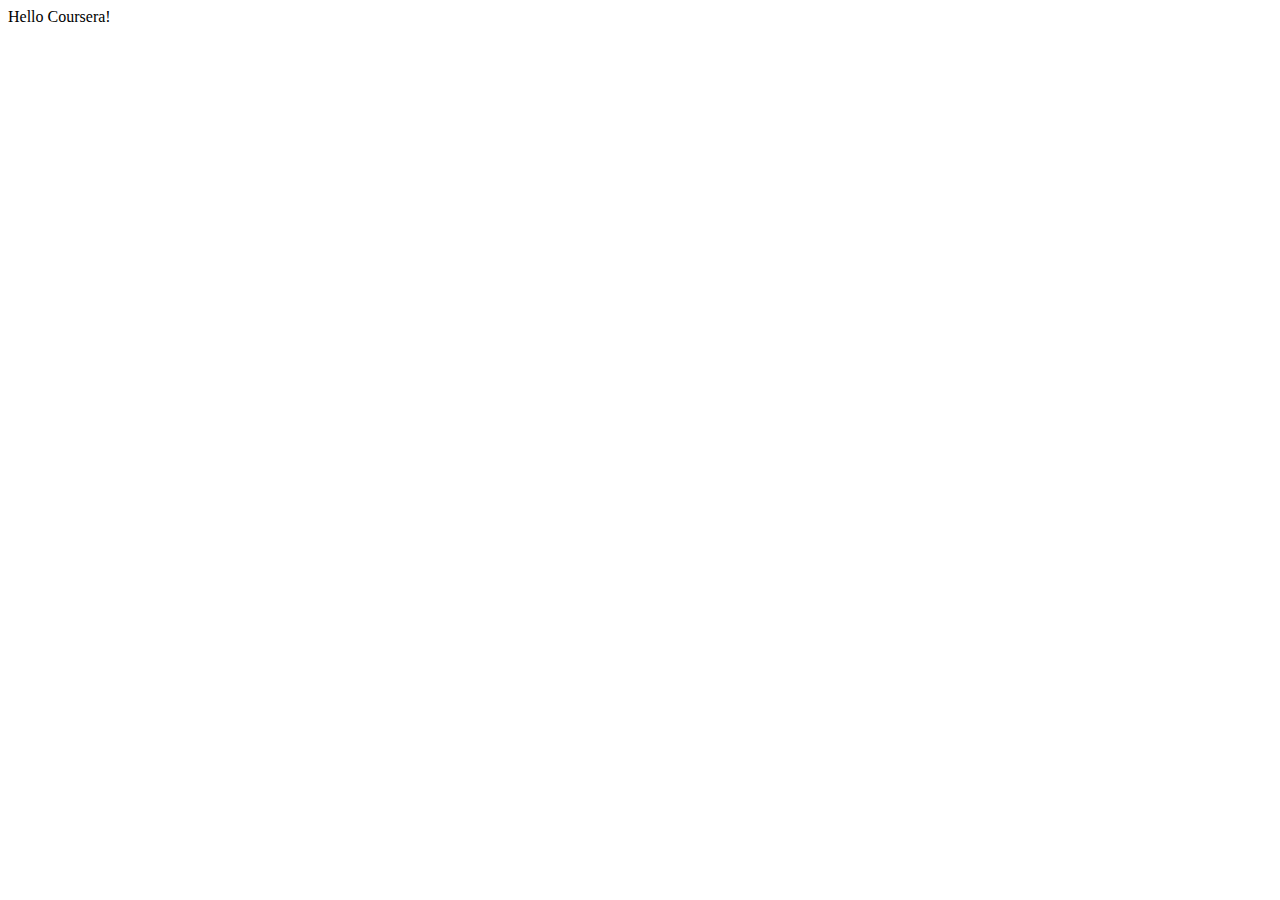
==== module2/index.html @ 8f6d058a "little changes" ====
<!DOCTYPE html>
<html>
<head>
<meta charset="utf-8">
<meta name="viewport" content="width=device-width, initial-scale=1">
<title>Module2 Assignment</title>
</head>
</html>
<body>Hello Coursera!</body>
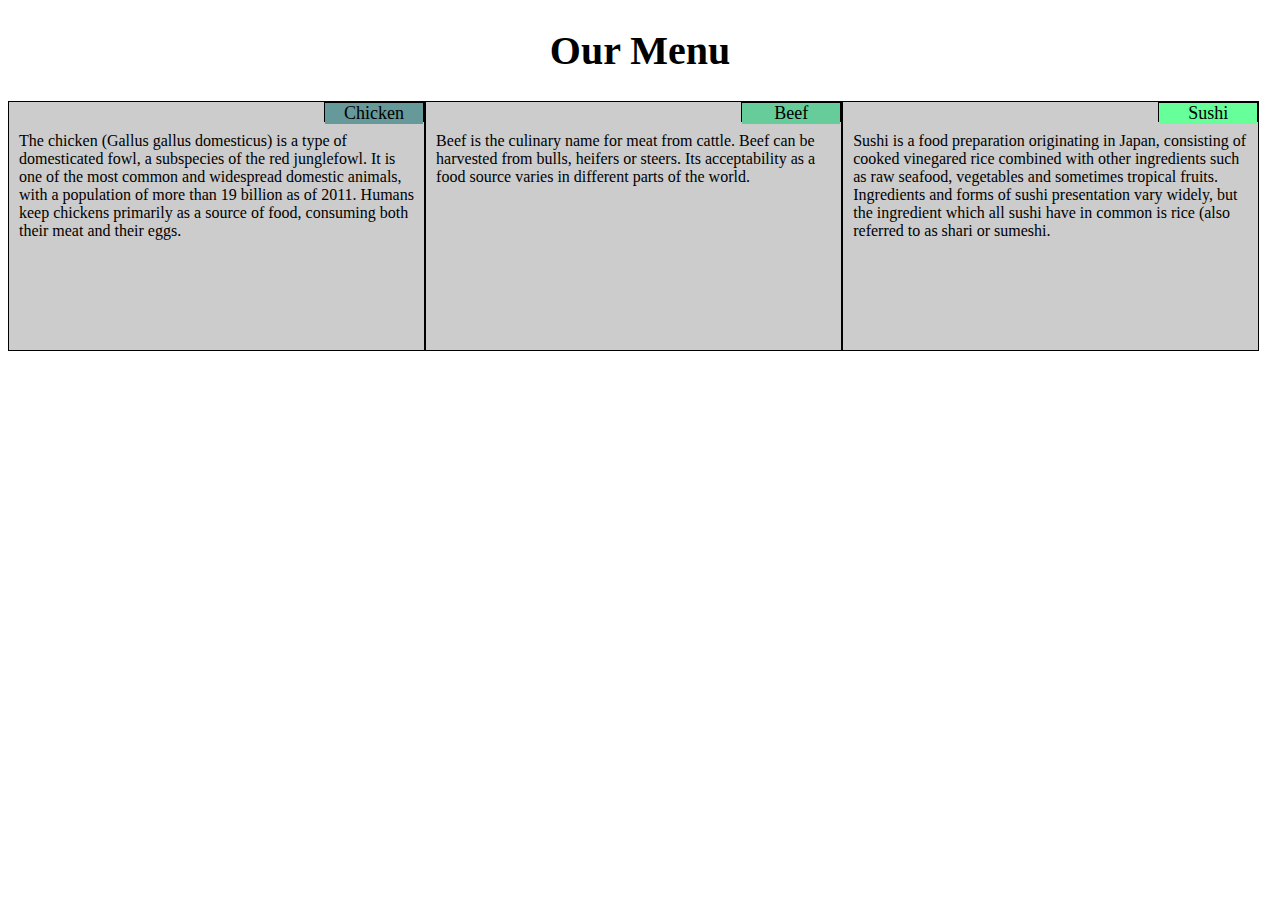
==== commit 30e74e02: "Module2 Assignment" ====
--- a/module2/index.html
+++ b/module2/index.html
@@ -6,4 +6,98 @@
 <title>Module2 Assignment</title>
 </head>
 </html>
-<body>Hello Coursera!</body>+<style>
+*{box-sizing: border-box;}
+h1{font-size:40px;
+font-weight: bold;
+font-style:Arial;
+text-align: center;}
+
+div{border:1px solid black;
+text-align:left;
+display: block;
+background-color: #CCCCCC;
+width: 90%;
+height: 250px;
+padding:30px 10px 20px 10px;
+margin-right: auto; margin-left: auto; 
+margin-bottom:5px;
+overflow:scroll;
+position:relative;}
+p{display: block; width:100px; height:20px; border:1.5px solid black; font-size:18px;
+text-align: center; float:right; position:absolute; top:0; right:0; margin:0;}
+p1{display: block; background-color: #669999;}
+p2{display: block; background-color: #66CC99;}
+p3{display: block; background-color: #66FF99;}
+/*********** Simple Responsive Framework ***********/
+.row{width:100%;}
+/*********** for mobile view *************/
+@media (min-width: 767px){.col-sm-1,.col-sm-2,.col-sm-3,.col-sm-4,.col-sm-5,.col-sm-6,.col-sm-7,.col-sm-8,.col-sm-9,.col-sm-10,.col-sm-11,.col-sm-12{ float:center; border:1px solid black;}
+.col-sm-1{width:8.33%;}
+.col-sm-2{width:16.66%;}
+.col-sm-3{width:25%;}
+.col-sm-4{width:33%;}
+.col-sm-5{width:41.66%;}
+.col-sm-6{width:50%;}
+.col-sm-7{width:58.33%;}
+.col-sm-8{width:66.66%;}
+.col-sm-9{width:74.99%;}
+.col-sm-10{width:83.33%;}
+.col-sm-11{width:91.66%;}
+.col-sm-12{width:100%;}}
+/*********** for middle device only *************/
+@media (min-width: 768px) and (max-width: 991px) {.col-md-1,.col-md-2,.col-md-3,.col-md-4,.col-md-5,.col-md-6,.col-md-7,.col-md-8,.col-md-9,.col-md-10,.col-md-11,.col-md-12{float:left; border:1px solid black;}
+.col-md-1{width:8.33%;}
+.col-md-2{width:16.66%;}
+.col-md-3{width:25%;}
+.col-md-4{width:33%;}
+.col-md-5{width:41.66%;}
+.col-md-6{width:50%;}
+.col-md-7{width:58.33%;}
+.col-md-8{width:66.66%;}
+.col-md-9{width:74.99%;}
+.col-md-10{width:83.33%;}
+.col-md-11{width:91.66%;}
+.col-md-12{width:100%;}}
+/*********** for large device only *************/
+@media (min-width: 992px){
+	.col-lg-1,.col-lg-2,.col-lg-3,.col-lg-4,.col-lg-5,.col-lg-6,.col-lg-7,.col-lg-8,.col-lg-9,.col-lg-10,.col-lg-11,.col-lg-12{float:left; border:1px solid black;}
+.col-lg-1{width:8.33%;}
+.col-lg-2{width:16.66%;}
+.col-lg-3{width:25%;}
+.col-lg-4{width:33%;}
+.col-lg-5{width:41.66%;}
+.col-lg-6{width:50%;}
+.col-lg-7{width:58.33%;}
+.col-lg-8{width:66.66%;}
+.col-lg-9{width:74.99%;}
+.col-lg-10{width:83.33%;}
+.col-lg-11{width:91.66%;}
+.col-lg-12{width:100%;}}
+
+</style>
+<body>
+<h1>Our Menu</h1>
+<div class="col-sm-12 col-md-6 col-lg-4">
+<p>
+<p1>Chicken</p1>
+</p>
+The chicken (Gallus gallus domesticus) is a type of domesticated fowl, a subspecies of the red junglefowl. It is one of the most common and widespread domestic animals, with a population of more than 19 billion as of 2011. Humans keep chickens primarily as a source of food, consuming both their meat and their eggs.
+</div>
+
+<div class="col-sm-12 col-md-6 col-lg-4">
+<p>
+<p2>Beef</p2>
+</p>
+Beef is the culinary name for meat from cattle. Beef can be harvested from bulls, heifers or steers. Its acceptability as a food source varies in different parts of the world.
+</div>
+
+<div class="col-sm-12 col-md-12 col-lg-4">
+<p>
+<p3>Sushi</p3>
+</p>
+Sushi is a food preparation originating in Japan, consisting of cooked vinegared rice combined with other ingredients such as raw seafood, vegetables and sometimes tropical fruits. Ingredients and forms of sushi presentation vary widely, but the ingredient which all sushi have in common is rice (also referred to as shari or sumeshi.
+</div>
+</body>
+
+
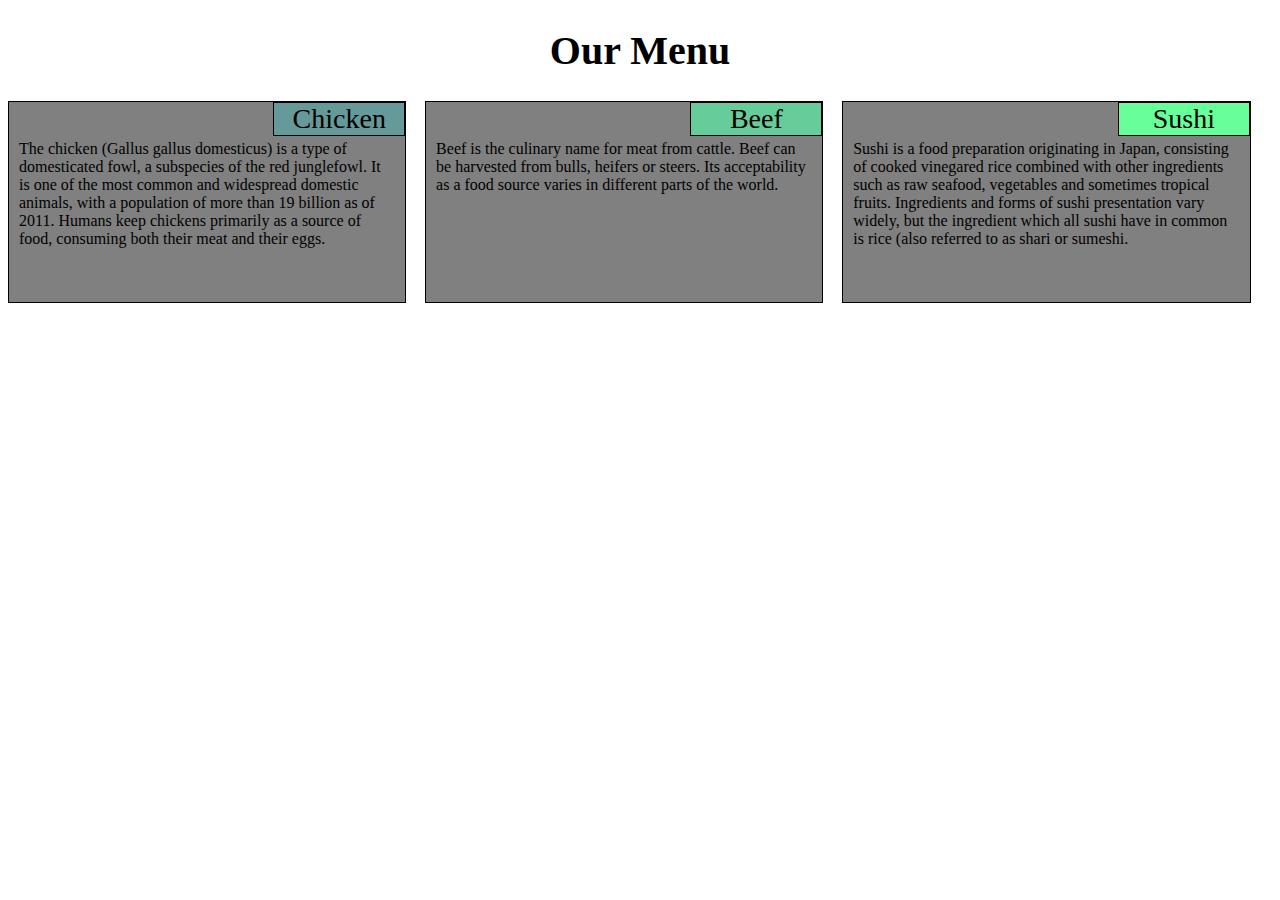
==== commit 3ba7f190: "module2" ====
--- a/module2/index.html
+++ b/module2/index.html
@@ -4,100 +4,39 @@
 <meta charset="utf-8">
 <meta name="viewport" content="width=device-width, initial-scale=1">
 <title>Module2 Assignment</title>
+<link rel="stylesheet" href="style.css">
 </head>
-</html>
-<style>
-*{box-sizing: border-box;}
-h1{font-size:40px;
-font-weight: bold;
-font-style:Arial;
-text-align: center;}
-
-div{border:1px solid black;
-text-align:left;
-display: block;
-background-color: #CCCCCC;
-width: 90%;
-height: 250px;
-padding:30px 10px 20px 10px;
-margin-right: auto; margin-left: auto; 
-margin-bottom:5px;
-overflow:scroll;
-position:relative;}
-p{display: block; width:100px; height:20px; border:1.5px solid black; font-size:18px;
-text-align: center; float:right; position:absolute; top:0; right:0; margin:0;}
-p1{display: block; background-color: #669999;}
-p2{display: block; background-color: #66CC99;}
-p3{display: block; background-color: #66FF99;}
-/*********** Simple Responsive Framework ***********/
-.row{width:100%;}
-/*********** for mobile view *************/
-@media (min-width: 767px){.col-sm-1,.col-sm-2,.col-sm-3,.col-sm-4,.col-sm-5,.col-sm-6,.col-sm-7,.col-sm-8,.col-sm-9,.col-sm-10,.col-sm-11,.col-sm-12{ float:center; border:1px solid black;}
-.col-sm-1{width:8.33%;}
-.col-sm-2{width:16.66%;}
-.col-sm-3{width:25%;}
-.col-sm-4{width:33%;}
-.col-sm-5{width:41.66%;}
-.col-sm-6{width:50%;}
-.col-sm-7{width:58.33%;}
-.col-sm-8{width:66.66%;}
-.col-sm-9{width:74.99%;}
-.col-sm-10{width:83.33%;}
-.col-sm-11{width:91.66%;}
-.col-sm-12{width:100%;}}
-/*********** for middle device only *************/
-@media (min-width: 768px) and (max-width: 991px) {.col-md-1,.col-md-2,.col-md-3,.col-md-4,.col-md-5,.col-md-6,.col-md-7,.col-md-8,.col-md-9,.col-md-10,.col-md-11,.col-md-12{float:left; border:1px solid black;}
-.col-md-1{width:8.33%;}
-.col-md-2{width:16.66%;}
-.col-md-3{width:25%;}
-.col-md-4{width:33%;}
-.col-md-5{width:41.66%;}
-.col-md-6{width:50%;}
-.col-md-7{width:58.33%;}
-.col-md-8{width:66.66%;}
-.col-md-9{width:74.99%;}
-.col-md-10{width:83.33%;}
-.col-md-11{width:91.66%;}
-.col-md-12{width:100%;}}
-/*********** for large device only *************/
-@media (min-width: 992px){
-	.col-lg-1,.col-lg-2,.col-lg-3,.col-lg-4,.col-lg-5,.col-lg-6,.col-lg-7,.col-lg-8,.col-lg-9,.col-lg-10,.col-lg-11,.col-lg-12{float:left; border:1px solid black;}
-.col-lg-1{width:8.33%;}
-.col-lg-2{width:16.66%;}
-.col-lg-3{width:25%;}
-.col-lg-4{width:33%;}
-.col-lg-5{width:41.66%;}
-.col-lg-6{width:50%;}
-.col-lg-7{width:58.33%;}
-.col-lg-8{width:66.66%;}
-.col-lg-9{width:74.99%;}
-.col-lg-10{width:83.33%;}
-.col-lg-11{width:91.66%;}
-.col-lg-12{width:100%;}}
-
-</style>
 <body>
 <h1>Our Menu</h1>
-<div class="col-sm-12 col-md-6 col-lg-4">
+
+<div class="row">
+ <div class="col-lg-4 col-md-6">
+  <div class="menu-item">
+   <div class="chicken title">Chicken</div>
 <p>
-<p1>Chicken</p1>
+The chicken (Gallus gallus domesticus) is a type of domesticated fowl, a subspecies of the red junglefowl. It is one of the most common and widespread domestic animals, with a population of more than 19 billion as of 2011. Humans keep chickens primarily as a source of food, consuming both their meat and their eggs.
 </p>
-The chicken (Gallus gallus domesticus) is a type of domesticated fowl, a subspecies of the red junglefowl. It is one of the most common and widespread domestic animals, with a population of more than 19 billion as of 2011. Humans keep chickens primarily as a source of food, consuming both their meat and their eggs.
-</div>
+  </div>
+ </div>
 
-<div class="col-sm-12 col-md-6 col-lg-4">
+ <div class="col-lg-4 col-md-6">
+  <div class="menu-item">
+   <div class="beef title">Beef</div>
 <p>
-<p2>Beef</p2>
+Beef is the culinary name for meat from cattle. Beef can be harvested from bulls, heifers or steers. Its acceptability as a food source varies in different parts of the world.
 </p>
-Beef is the culinary name for meat from cattle. Beef can be harvested from bulls, heifers or steers. Its acceptability as a food source varies in different parts of the world.
-</div>
+  </div>
+ </div>
 
-<div class="col-sm-12 col-md-12 col-lg-4">
+ <div class="col-lg-4 col-md-12">
+  <div class="menu-item2">
+   <div class="sushi title">Sushi</div>
 <p>
-<p3>Sushi</p3>
+Sushi is a food preparation originating in Japan, consisting of cooked vinegared rice combined with other ingredients such as raw seafood, vegetables and sometimes tropical fruits. Ingredients and forms of sushi presentation vary widely, but the ingredient which all sushi have in common is rice (also referred to as shari or sumeshi.
 </p>
-Sushi is a food preparation originating in Japan, consisting of cooked vinegared rice combined with other ingredients such as raw seafood, vegetables and sometimes tropical fruits. Ingredients and forms of sushi presentation vary widely, but the ingredient which all sushi have in common is rice (also referred to as shari or sumeshi.
+  </div>
+ </div>
 </div>
 </body>
+</html>
 
-
--- a/module2/style.css
+++ b/module2/style.css
@@ -0,0 +1,72 @@
+<style>
+*{box-sizing: border-box;margin:0;
+font-family: arial, helvetica, sans-serif;
+font-size:1em;}
+
+h1{font-size:40px;
+font-weight: bold;
+font-style:Arial;
+text-align: center;}
+
+p{clear:both;
+padding:0px 10px 5px 10px;
+position:relative;
+top:22px;}
+
+.menu-item{border:1px black solid;
+background-color: grey;
+width:95%;
+margin-right:auto;
+height:200px;
+margin-bottom:30px;
+position:relative;}
+
+.menu-item2{border:1px black solid;
+background-color: grey;
+width:97.5%;
+margin-right:auto;
+height:200px;
+margin-bottom:30px;
+position:relative;}
+
+.chicken{background-color: #669999;}
+.beef{background-color: #66CC99;}
+.sushi{background-color: #66FF99;}
+.title{width:130px; border:1px solid black; 
+text-align: center; display: block; font-size:1.75em; 
+position:absolute; top: 0; right: 0px; margin-bottom:10px;}
+/*********** Simple Responsive Framework ***********/
+.row {width:100%;}
+/*********** for middle device only *************/
+@media (min-width: 768px) and (max-width: 991px) 
+{.col-md-1,.col-md-2,.col-md-3,.col-md-4,.col-md-5,.col-md-6,.col-md-7,.col-md-8,
+.col-md-9,.col-md-10,.col-md-11,.col-md-12{float:left;}
+.col-md-1{width:8.33%;}
+.col-md-2{width:16.66%;}
+.col-md-3{width:25%;}
+.col-md-4{width:33%;}
+.col-md-5{width:41.66%;}
+.col-md-6{width:50%;}
+.col-md-7{width:58.33%;}
+.col-md-8{width:66.66%;}
+.col-md-9{width:74.99%;}
+.col-md-10{width:83.33%;}
+.col-md-11{width:91.66%;}
+.col-md-12{width:100%;}}
+/*********** for large device only *************/
+@media (min-width: 992px){
+.col-lg-1,.col-lg-2,.col-lg-3,.col-lg-4,.col-lg-5,.col-lg-6,.col-lg-7,.col-lg-8,
+.col-lg-9,.col-lg-10,.col-lg-11,.col-lg-12{float:left;}
+.col-lg-1{width:8.33%;}
+.col-lg-2{width:16.66%;}
+.col-lg-3{width:25%;}
+.col-lg-4{width:33%;}
+.col-lg-5{width:41.66%;}
+.col-lg-6{width:50%;}
+.col-lg-7{width:58.33%;}
+.col-lg-8{width:66.66%;}
+.col-lg-9{width:74.99%;}
+.col-lg-10{width:83.33%;}
+.col-lg-11{width:91.66%;}
+.col-lg-12{width:100%;}}
+</style>